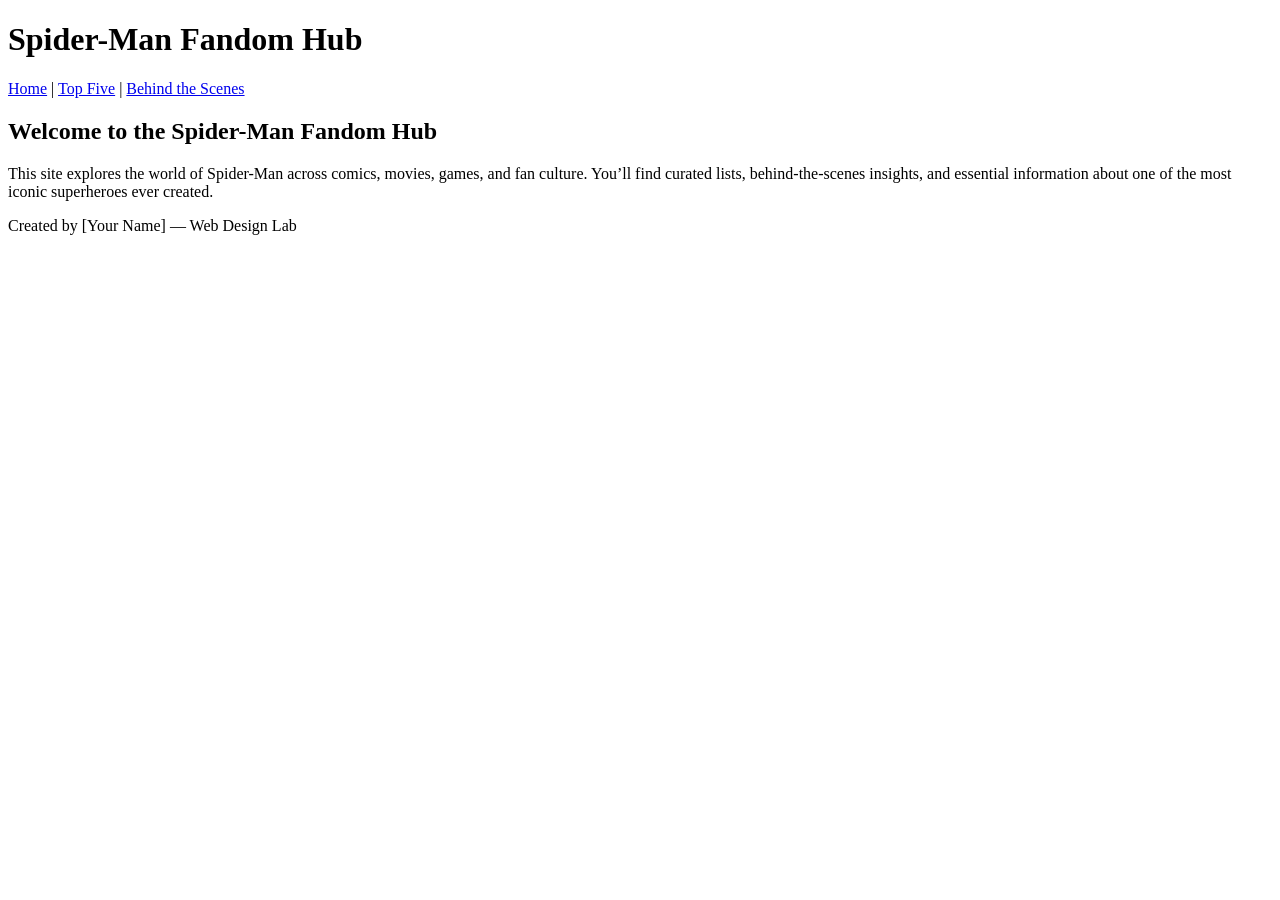
==== index.html @ 2dfe4114 "Create index.html" ====
<!DOCTYPE html>
<html lang="en">
<head>
    <meta charset="UTF-8">
    <title>Spider-Man Fandom Hub</title>
</head>

<body>
    <header>
        <h1>Spider-Man Fandom Hub</h1>
        <nav>
            <a href="index.html">Home</a> |
            <a href="topfive.html">Top Five</a> |
            <a href="behind.html">Behind the Scenes</a>
        </nav>
    </header>

    <main>
        <h2>Welcome to the Spider-Man Fandom Hub</h2>
        <p>
            This site explores the world of Spider-Man across comics, movies, games, 
            and fan culture. You’ll find curated lists, behind‑the‑scenes insights, 
            and essential information about one of the most iconic superheroes ever created.
        </p>
    </main>

    <footer>
        <p>Created by [Your Name] — Web Design Lab</p>
    </footer>
</body>
</html>
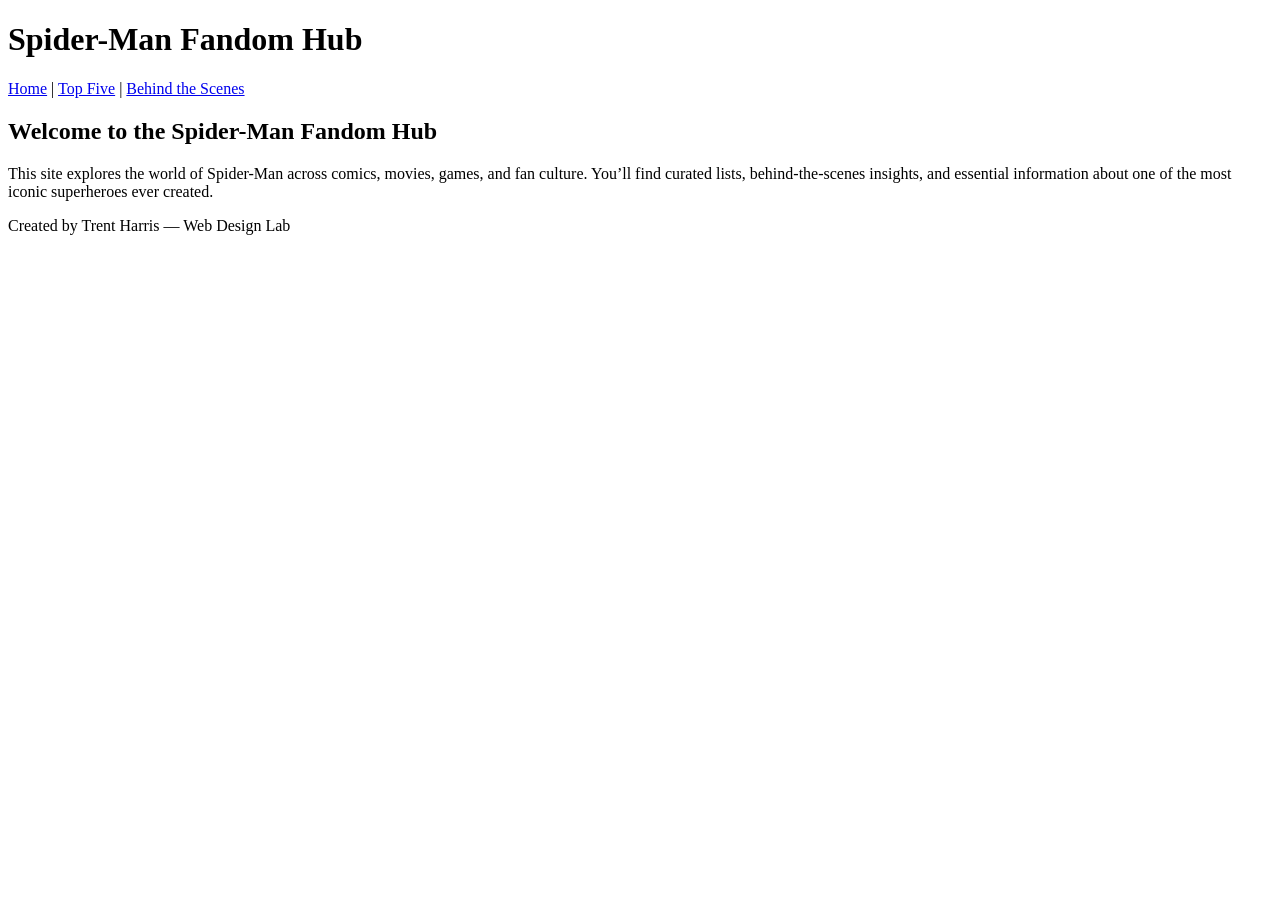
==== commit 61deabb5: "Update index.html" ====
--- a/index.html
+++ b/index.html
@@ -25,7 +25,7 @@
     </main>
 
     <footer>
-        <p>Created by [Your Name] — Web Design Lab</p>
+        <p>Created by Trent Harris — Web Design Lab</p>
     </footer>
 </body>
 </html>
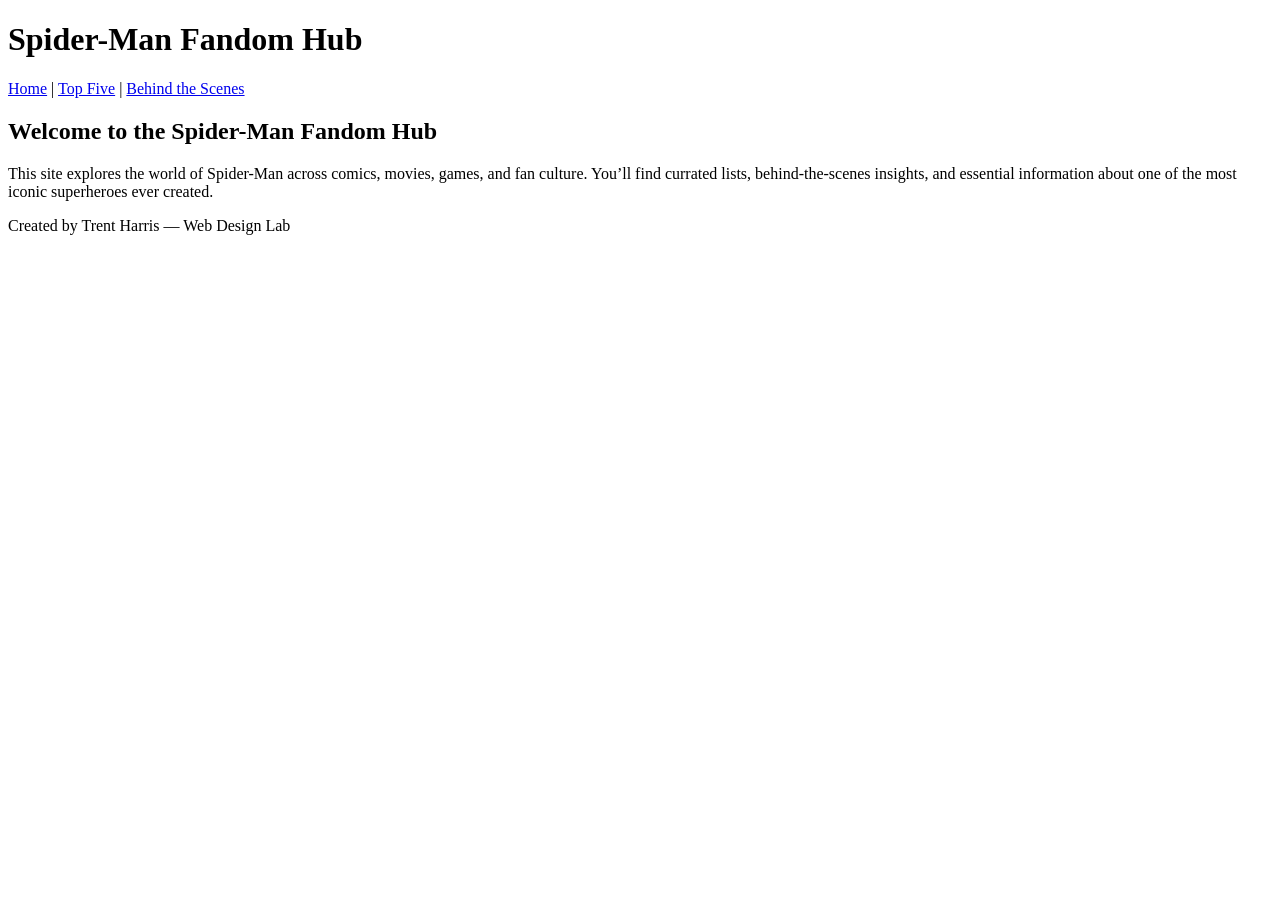
==== commit b4a20c23: "updates" ====
--- a/index.html
+++ b/index.html
@@ -19,7 +19,7 @@
         <h2>Welcome to the Spider-Man Fandom Hub</h2>
         <p>
             This site explores the world of Spider-Man across comics, movies, games, 
-            and fan culture. You’ll find curated lists, behind‑the‑scenes insights, 
+            and fan culture. You’ll find currated lists, behind‑the‑scenes insights, 
             and essential information about one of the most iconic superheroes ever created.
         </p>
     </main>
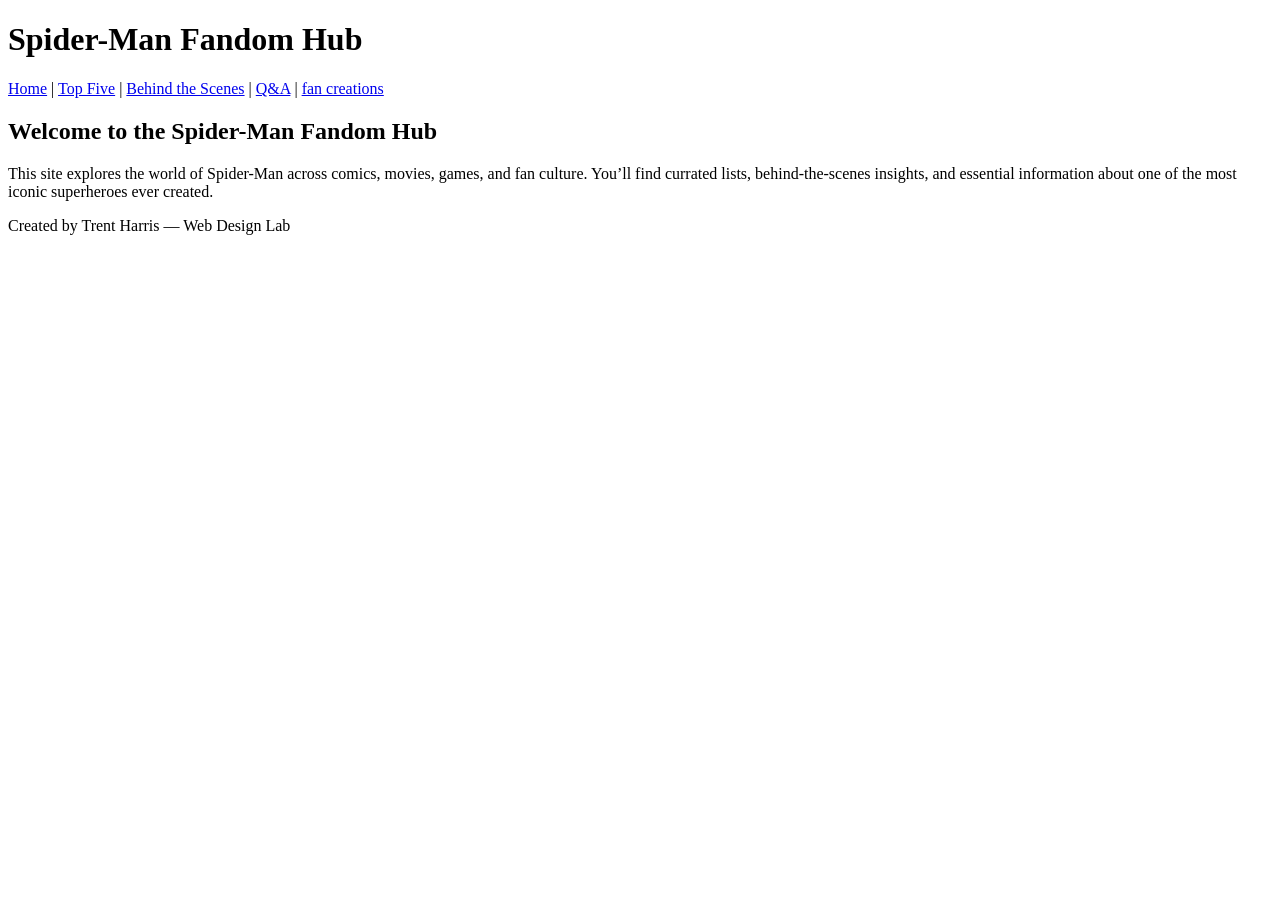
==== commit 007717fb: "Update index.html" ====
--- a/index.html
+++ b/index.html
@@ -11,7 +11,9 @@
         <nav>
             <a href="index.html">Home</a> |
             <a href="topfive.html">Top Five</a> |
-            <a href="behind.html">Behind the Scenes</a>
+            <a href="behind.html">Behind the Scenes</a> |
+            <a href="qa.html">Q&A</a> |
+            <a href="fan.html">fan creations</a> 
         </nav>
     </header>
 
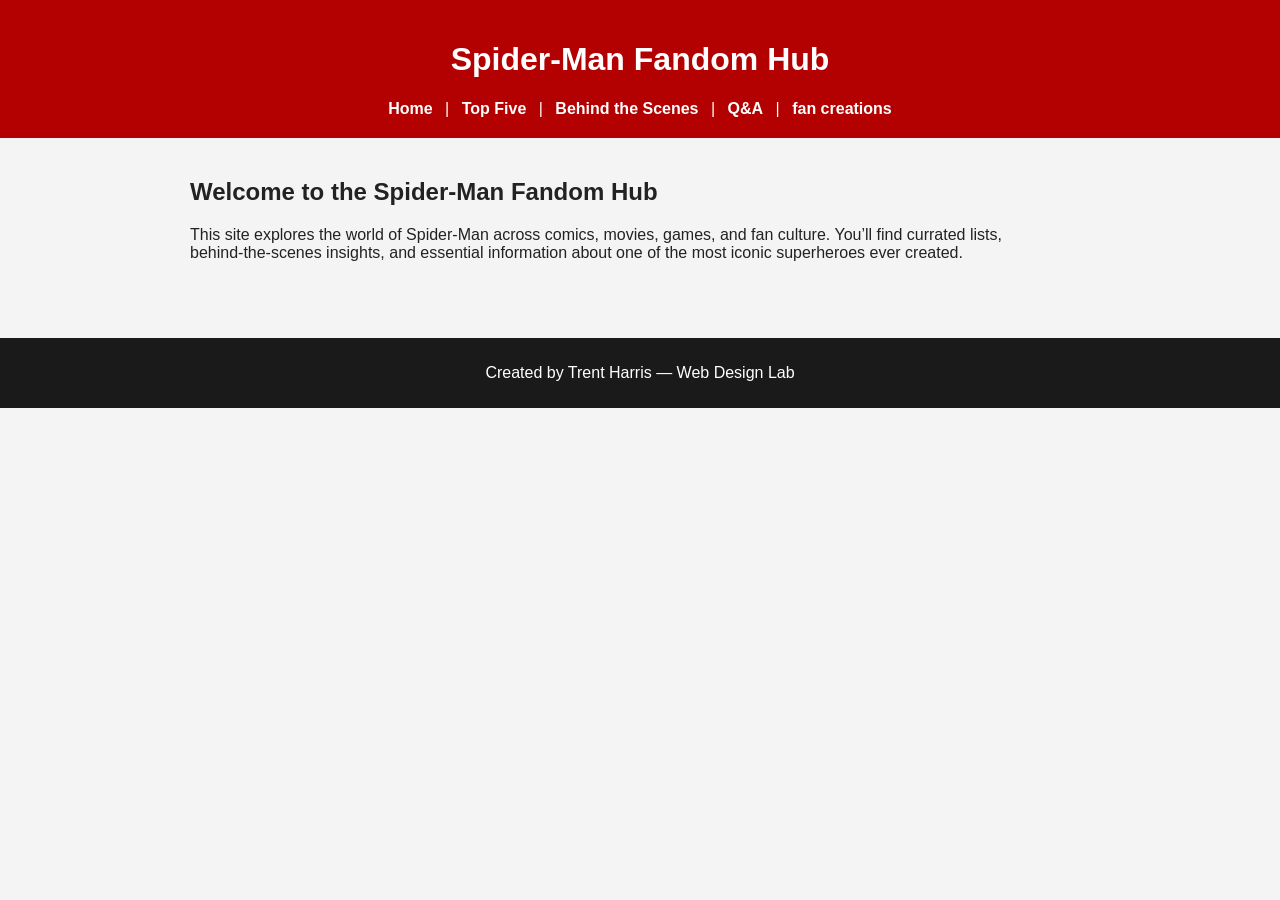
==== commit e0b86f66: "Update index.html" ====
--- a/index.html
+++ b/index.html
@@ -3,6 +3,7 @@
 <head>
     <meta charset="UTF-8">
     <title>Spider-Man Fandom Hub</title>
+      <link rel="stylesheet" href="style.css">
 </head>
 
 <body>
--- a/style.css
+++ b/style.css
@@ -0,0 +1,57 @@
+/* Global Layout */
+body {
+    font-family: Arial, sans-serif;
+    margin: 0;
+    background: #f4f4f4;
+    color: #222;
+}
+
+/* Header */
+header {
+    background: #b30000; /* Spider-Man red */
+    color: white;
+    padding: 20px;
+    text-align: center;
+}
+
+/* Navigation */
+nav a {
+    color: white;
+    text-decoration: none;
+    margin: 0 8px;
+    font-weight: bold;
+}
+
+nav a:hover {
+    text-decoration: underline;
+}
+
+/* Main Content */
+main {
+    max-width: 900px;
+    margin: auto;
+    padding: 20px;
+}
+
+/* Fan Gallery */
+.fan-gallery {
+    display: grid;
+    grid-template-columns: repeat(auto-fit, minmax(250px, 1fr));
+    gap: 15px;
+}
+
+.fan-item {
+    background: white;
+    padding: 15px;
+    border: 2px solid #1a1a1a;
+    border-radius: 6px;
+}
+
+/* Footer */
+footer {
+    background: #1a1a1a;
+    color: white;
+    text-align: center;
+    padding: 10px;
+    margin-top: 40px;
+}
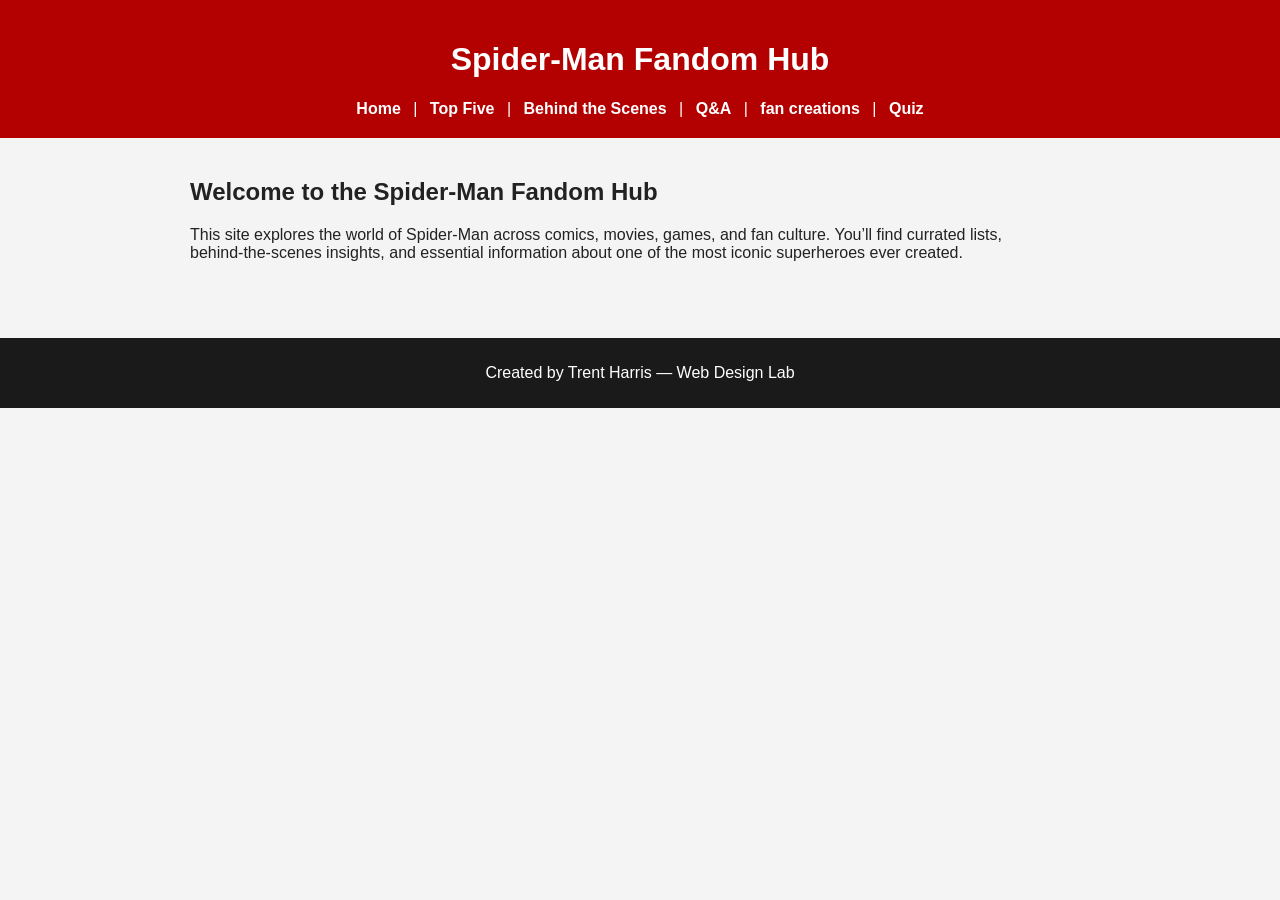
==== commit 0446c5d3: "Add Quiz link to navigation menu in index.html" ====
--- a/index.html
+++ b/index.html
@@ -14,7 +14,8 @@
             <a href="topfive.html">Top Five</a> |
             <a href="behind.html">Behind the Scenes</a> |
             <a href="qa.html">Q&A</a> |
-            <a href="fan.html">fan creations</a> 
+            <a href="fan.html">fan creations</a> |
+            <a href="quiz.html">Quiz</a>
         </nav>
     </header>
 
